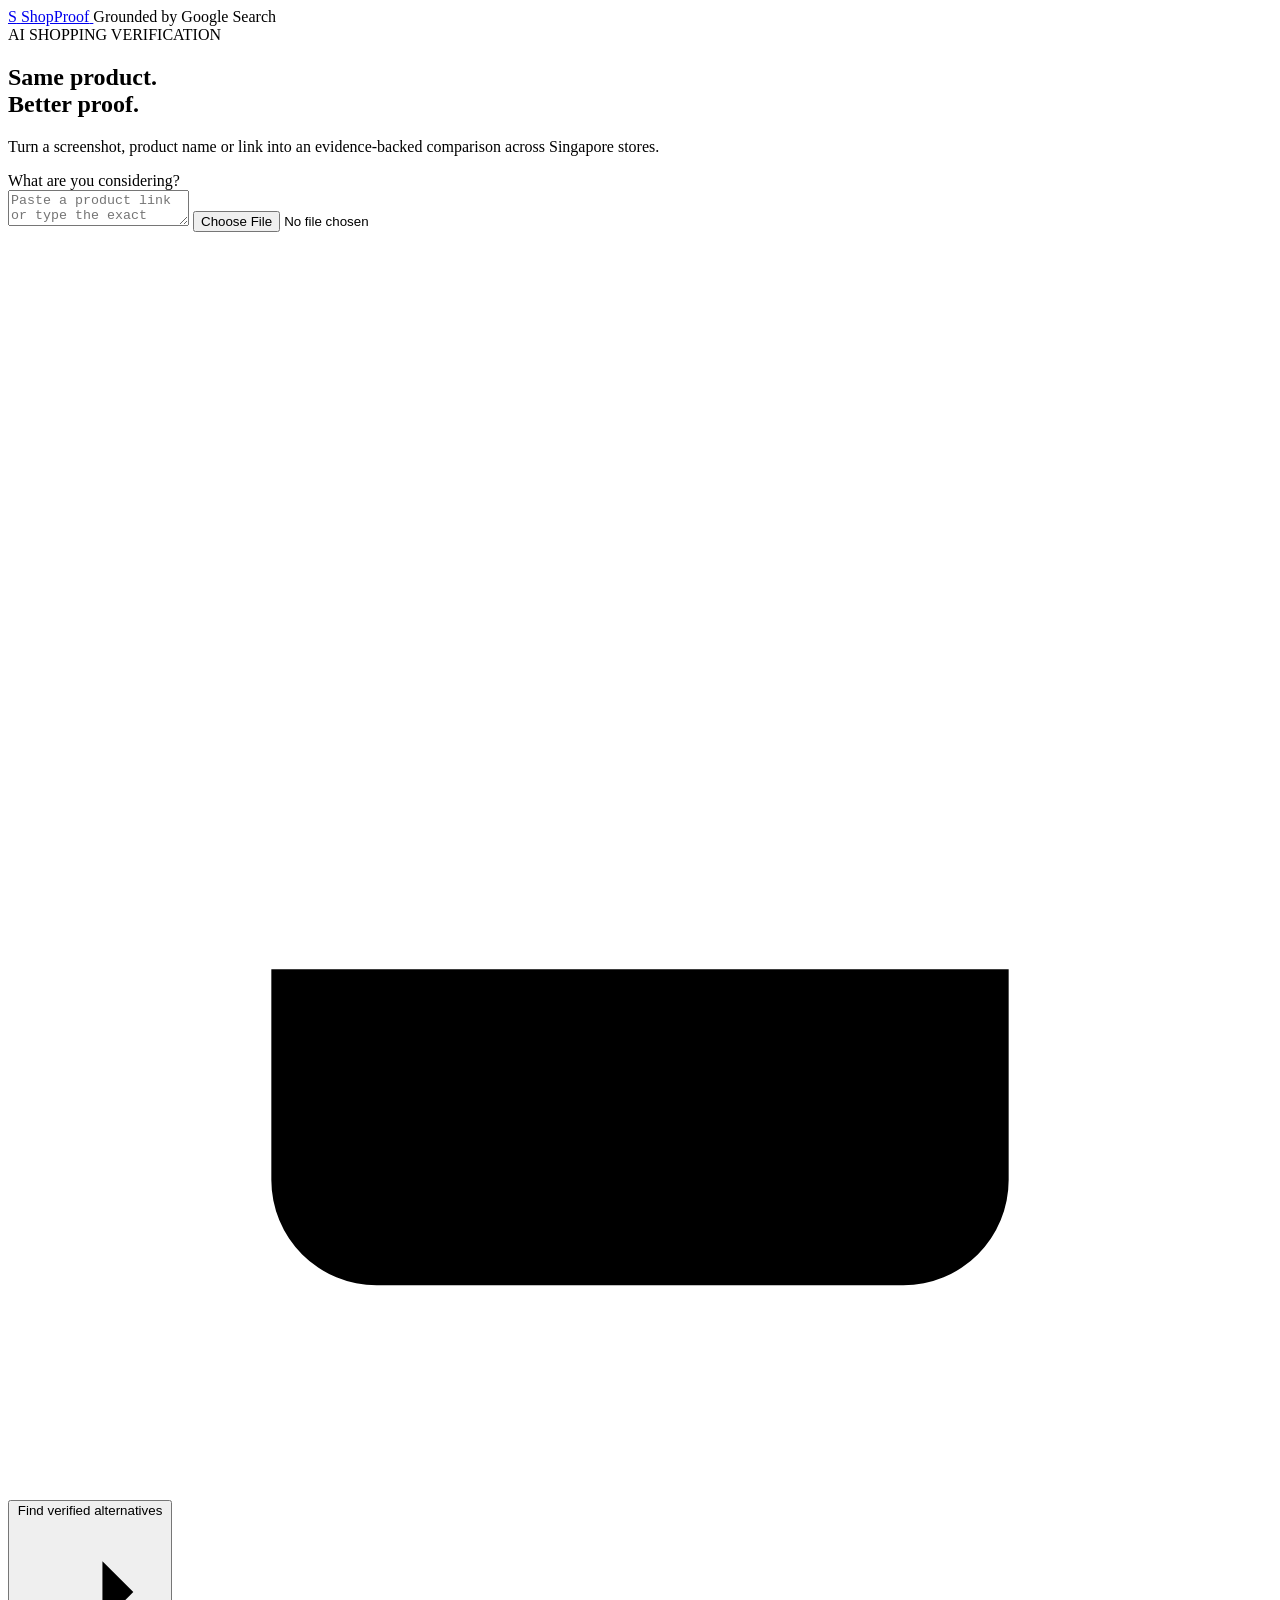
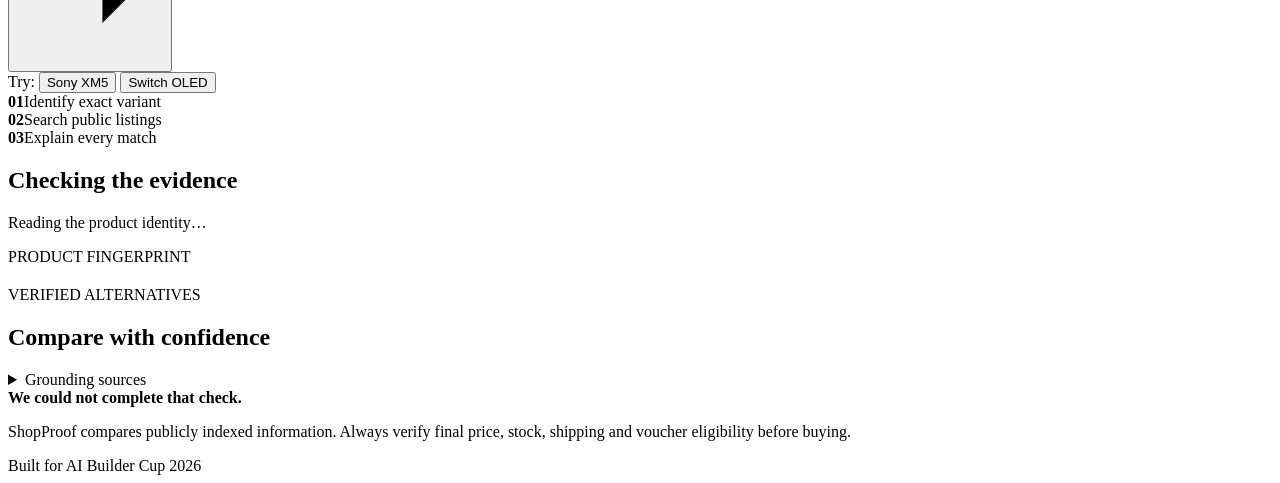
==== app/templates/index.html @ 9c98876b "feat: build ShopProof web app and Chrome extension" ====
<!doctype html>
<html lang="en">
<head>
  <meta charset="utf-8">
  <meta name="viewport" content="width=device-width,initial-scale=1">
  <meta name="theme-color" content="#07111f">
  <title>ShopProof — Know before you buy</title>
  <meta name="description" content="Verify product identity and compare publicly visible marketplace offers with Gemini.">
  <link rel="stylesheet" href="/static/styles.css">
</head>
<body>
  <div class="ambient ambient-one"></div>
  <div class="ambient ambient-two"></div>
  <header class="nav shell">
    <a class="brand" href="/" aria-label="ShopProof home">
      <span class="brand-mark">S</span>
      <span>ShopProof</span>
    </a>
    <span class="live-pill"><i></i> Grounded by Google Search</span>
  </header>

  <main>
    <section class="hero shell">
      <div class="eyebrow">AI SHOPPING VERIFICATION</div>
      <h1>Same product.<br><span>Better proof.</span></h1>
      <p class="lead">Turn a screenshot, product name or link into an evidence-backed comparison across Singapore stores.</p>

      <form id="analyze-form" class="search-card">
        <label class="input-label" for="query">What are you considering?</label>
        <div class="query-row">
          <textarea id="query" name="query" rows="2" placeholder="Paste a product link or type the exact model…"></textarea>
          <label class="upload-button" for="image" title="Add screenshot">
            <input id="image" name="image" type="file" accept="image/png,image/jpeg,image/webp">
            <svg viewBox="0 0 24 24" aria-hidden="true"><path d="M12 16V4m0 0L7 9m5-5 5 5M5 14v4a2 2 0 0 0 2 2h10a2 2 0 0 0 2-2v-4"/></svg>
          </label>
        </div>
        <div id="file-chip" class="file-chip hidden"></div>
        <button class="primary-button" type="submit">
          <span>Find verified alternatives</span>
          <svg viewBox="0 0 24 24" aria-hidden="true"><path d="M5 12h14m-5-5 5 5-5 5"/></svg>
        </button>
        <div class="examples">
          <span>Try:</span>
          <button type="button" data-sample="Sony WH-1000XM5 Black Singapore">Sony XM5</button>
          <button type="button" data-sample="Nintendo Switch OLED White HEG-001">Switch OLED</button>
        </div>
      </form>

      <div class="trust-row">
        <div><b>01</b><span>Identify exact variant</span></div>
        <div><b>02</b><span>Search public listings</span></div>
        <div><b>03</b><span>Explain every match</span></div>
      </div>
    </section>

    <section id="loading" class="shell loading-panel hidden" aria-live="polite">
      <div class="scanner"><div></div></div>
      <div>
        <h2>Checking the evidence</h2>
        <p id="loading-step">Reading the product identity…</p>
      </div>
    </section>

    <section id="results" class="shell results hidden" aria-live="polite">
      <div id="mode-banner" class="mode-banner"></div>
      <div class="result-heading">
        <div>
          <div class="eyebrow">PRODUCT FINGERPRINT</div>
          <h2 id="product-name"></h2>
        </div>
        <div id="original-price" class="original-price"></div>
      </div>
      <div id="fingerprint" class="fingerprint"></div>

      <div class="offers-heading">
        <div>
          <div class="eyebrow">VERIFIED ALTERNATIVES</div>
          <h2>Compare with confidence</h2>
        </div>
        <span id="offer-count"></span>
      </div>
      <div id="offers" class="offers"></div>
      <details id="sources-wrap" class="sources hidden">
        <summary>Grounding sources</summary>
        <ul id="sources"></ul>
      </details>
    </section>

    <section id="error" class="shell error-panel hidden" role="alert">
      <strong>We could not complete that check.</strong>
      <p id="error-message"></p>
    </section>
  </main>

  <footer class="shell">
    <p>ShopProof compares publicly indexed information. Always verify final price, stock, shipping and voucher eligibility before buying.</p>
    <span>Built for AI Builder Cup 2026</span>
  </footer>

  <script src="/static/app.js" defer></script>
</body>
</html>
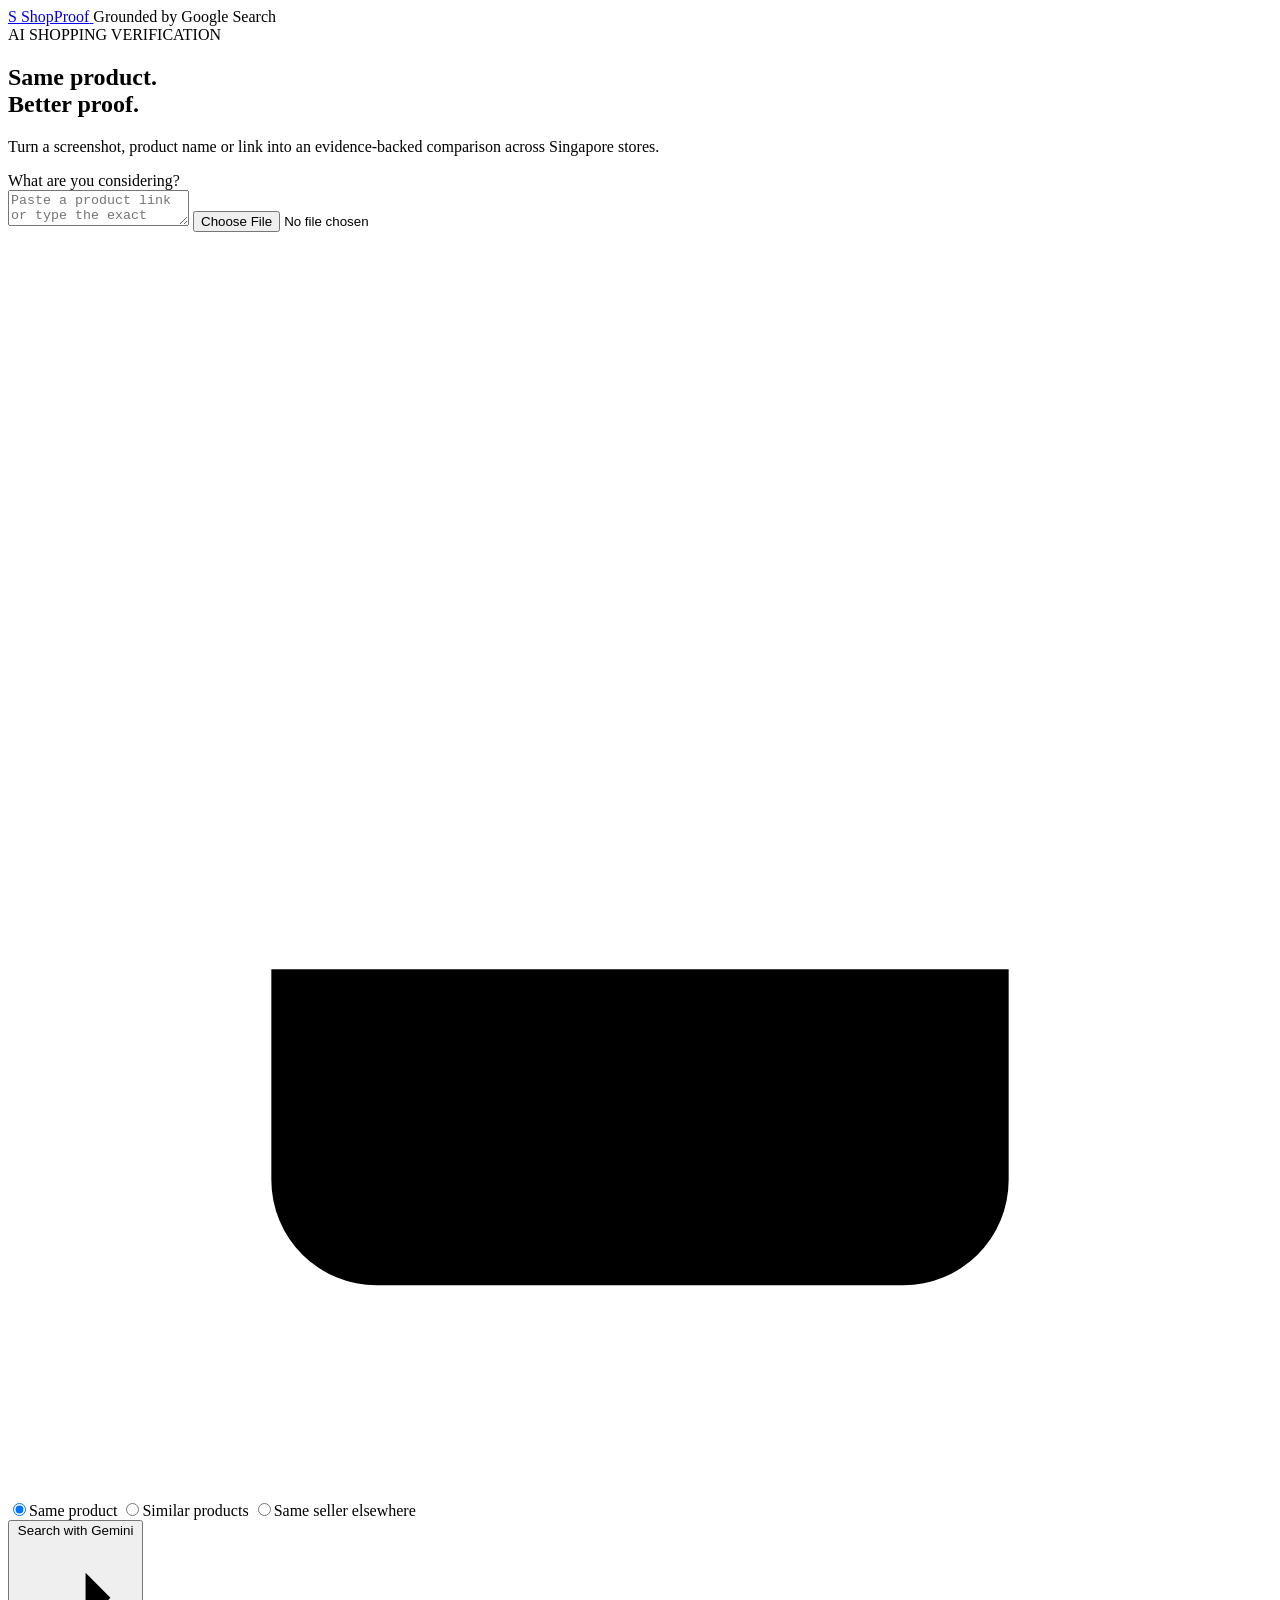
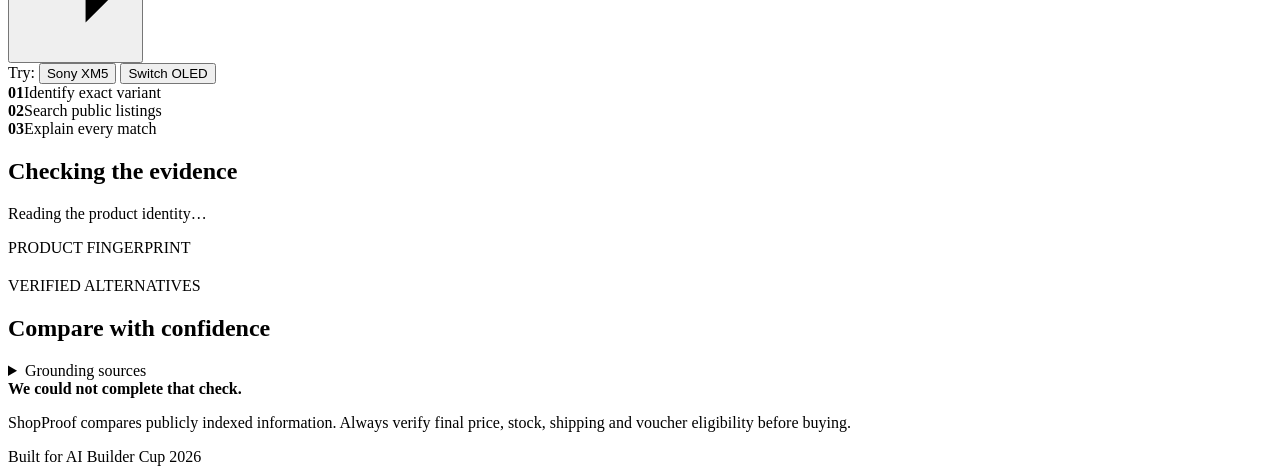
==== commit ac59c21a: "fix: run live grounded product search and add extension actions" ====
--- a/app/templates/index.html
+++ b/app/templates/index.html
@@ -35,8 +35,13 @@
           </label>
         </div>
         <div id="file-chip" class="file-chip hidden"></div>
+        <div class="intent-picker" aria-label="Search objective">
+          <label><input type="radio" name="intent" value="exact" checked><span>Same product</span></label>
+          <label><input type="radio" name="intent" value="similar"><span>Similar products</span></label>
+          <label><input type="radio" name="intent" value="seller"><span>Same seller elsewhere</span></label>
+        </div>
         <button class="primary-button" type="submit">
-          <span>Find verified alternatives</span>
+          <span>Search with Gemini</span>
           <svg viewBox="0 0 24 24" aria-hidden="true"><path d="M5 12h14m-5-5 5 5-5 5"/></svg>
         </button>
         <div class="examples">
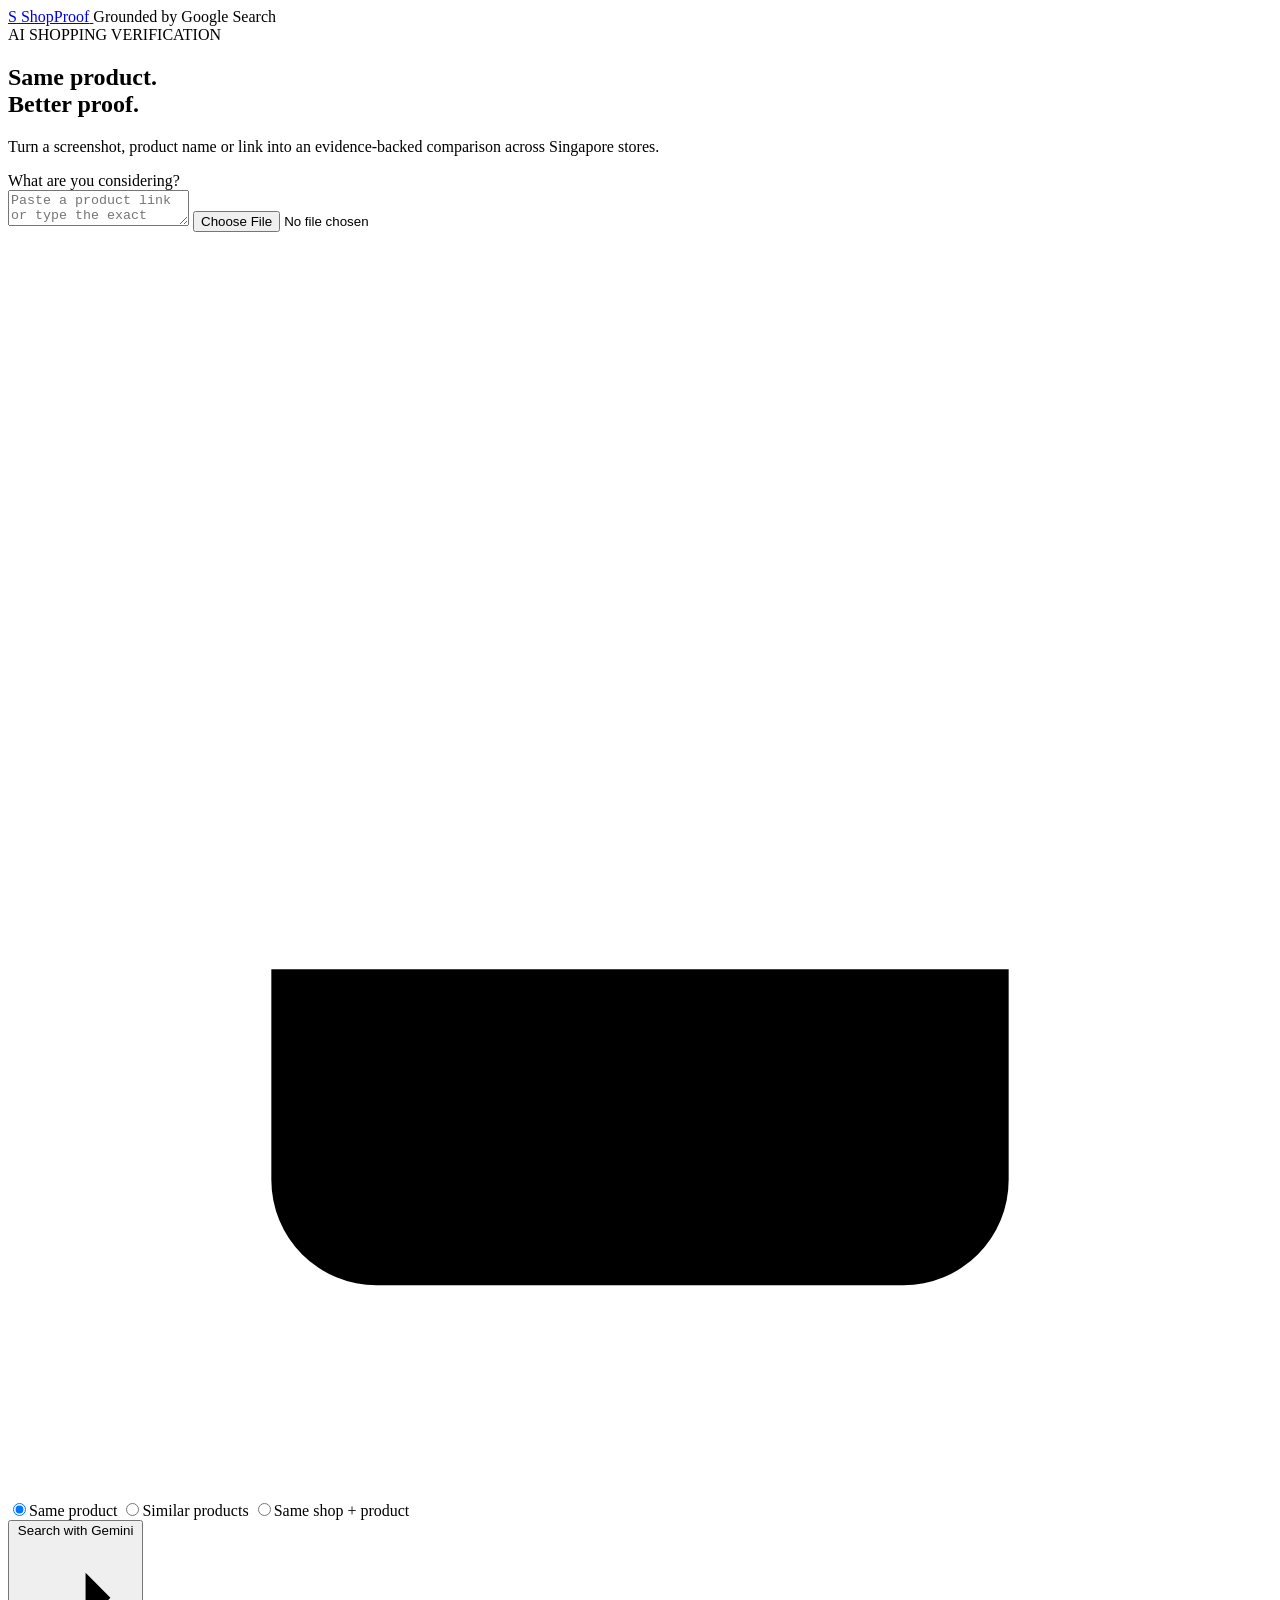
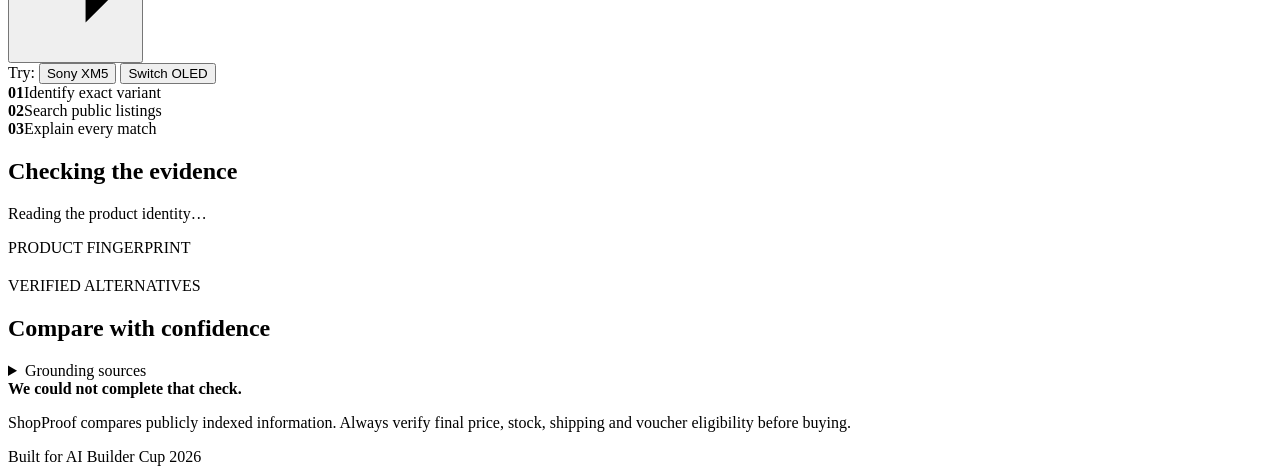
==== commit 227f7db7: "fix: compare selected objectives across marketplace tabs" ====
--- a/app/templates/index.html
+++ b/app/templates/index.html
@@ -38,7 +38,7 @@
         <div class="intent-picker" aria-label="Search objective">
           <label><input type="radio" name="intent" value="exact" checked><span>Same product</span></label>
           <label><input type="radio" name="intent" value="similar"><span>Similar products</span></label>
-          <label><input type="radio" name="intent" value="seller"><span>Same seller elsewhere</span></label>
+          <label><input type="radio" name="intent" value="seller"><span>Same shop + product</span></label>
         </div>
         <button class="primary-button" type="submit">
           <span>Search with Gemini</span>
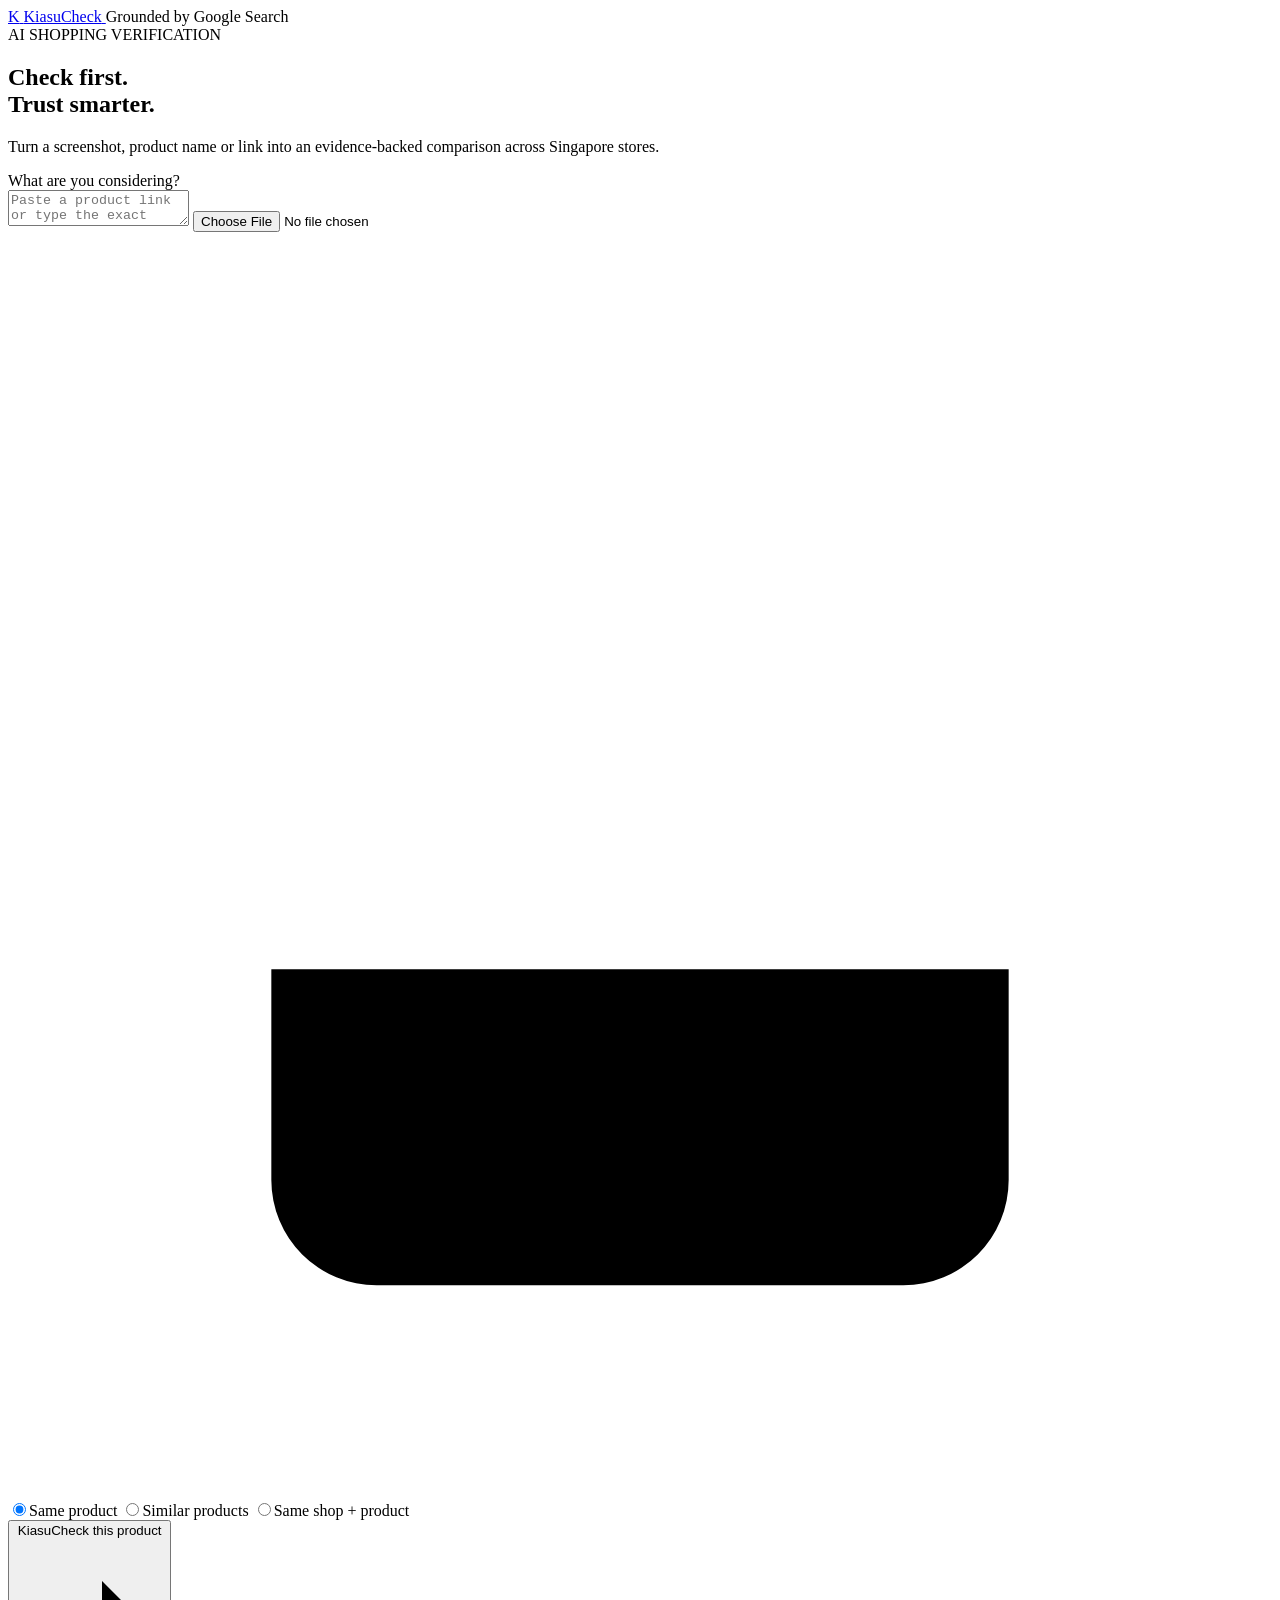
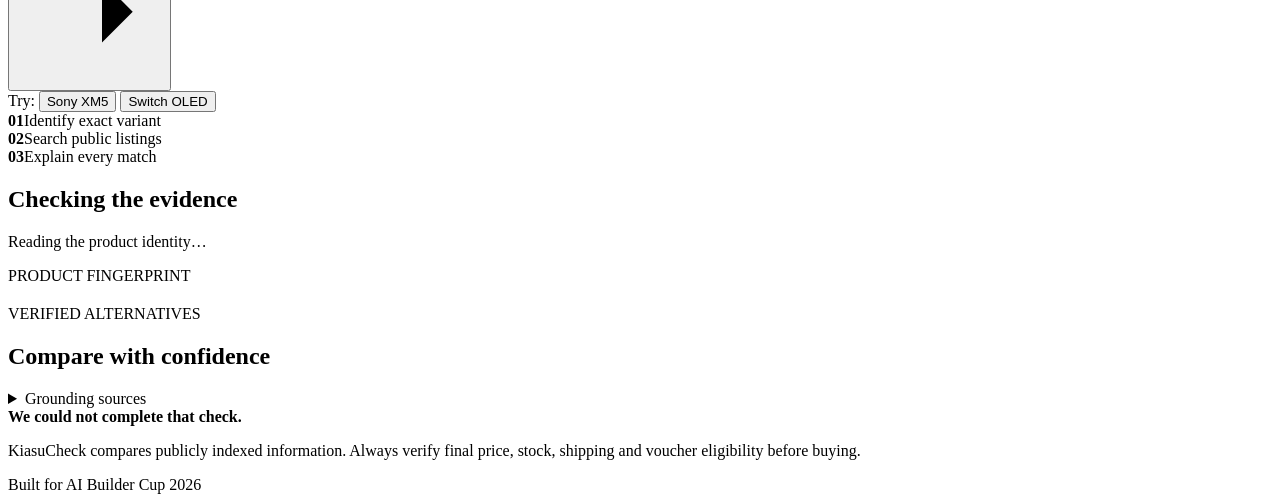
==== commit 6ce7a97c: "Rename product to KiasuCheck" ====
--- a/app/templates/index.html
+++ b/app/templates/index.html
@@ -4,7 +4,7 @@
   <meta charset="utf-8">
   <meta name="viewport" content="width=device-width,initial-scale=1">
   <meta name="theme-color" content="#07111f">
-  <title>ShopProof — Know before you buy</title>
+  <title>KiasuCheck — Check first. Trust smarter.</title>
   <meta name="description" content="Verify product identity and compare publicly visible marketplace offers with Gemini.">
   <link rel="stylesheet" href="/static/styles.css">
 </head>
@@ -12,9 +12,9 @@
   <div class="ambient ambient-one"></div>
   <div class="ambient ambient-two"></div>
   <header class="nav shell">
-    <a class="brand" href="/" aria-label="ShopProof home">
-      <span class="brand-mark">S</span>
-      <span>ShopProof</span>
+    <a class="brand" href="/" aria-label="KiasuCheck home">
+      <span class="brand-mark">K</span>
+      <span>KiasuCheck</span>
     </a>
     <span class="live-pill"><i></i> Grounded by Google Search</span>
   </header>
@@ -22,7 +22,7 @@
   <main>
     <section class="hero shell">
       <div class="eyebrow">AI SHOPPING VERIFICATION</div>
-      <h1>Same product.<br><span>Better proof.</span></h1>
+      <h1>Check first.<br><span>Trust smarter.</span></h1>
       <p class="lead">Turn a screenshot, product name or link into an evidence-backed comparison across Singapore stores.</p>
 
       <form id="analyze-form" class="search-card">
@@ -41,7 +41,7 @@
           <label><input type="radio" name="intent" value="seller"><span>Same shop + product</span></label>
         </div>
         <button class="primary-button" type="submit">
-          <span>Search with Gemini</span>
+          <span>KiasuCheck this product</span>
           <svg viewBox="0 0 24 24" aria-hidden="true"><path d="M5 12h14m-5-5 5 5-5 5"/></svg>
         </button>
         <div class="examples">
@@ -98,7 +98,7 @@
   </main>
 
   <footer class="shell">
-    <p>ShopProof compares publicly indexed information. Always verify final price, stock, shipping and voucher eligibility before buying.</p>
+    <p>KiasuCheck compares publicly indexed information. Always verify final price, stock, shipping and voucher eligibility before buying.</p>
     <span>Built for AI Builder Cup 2026</span>
   </footer>
 
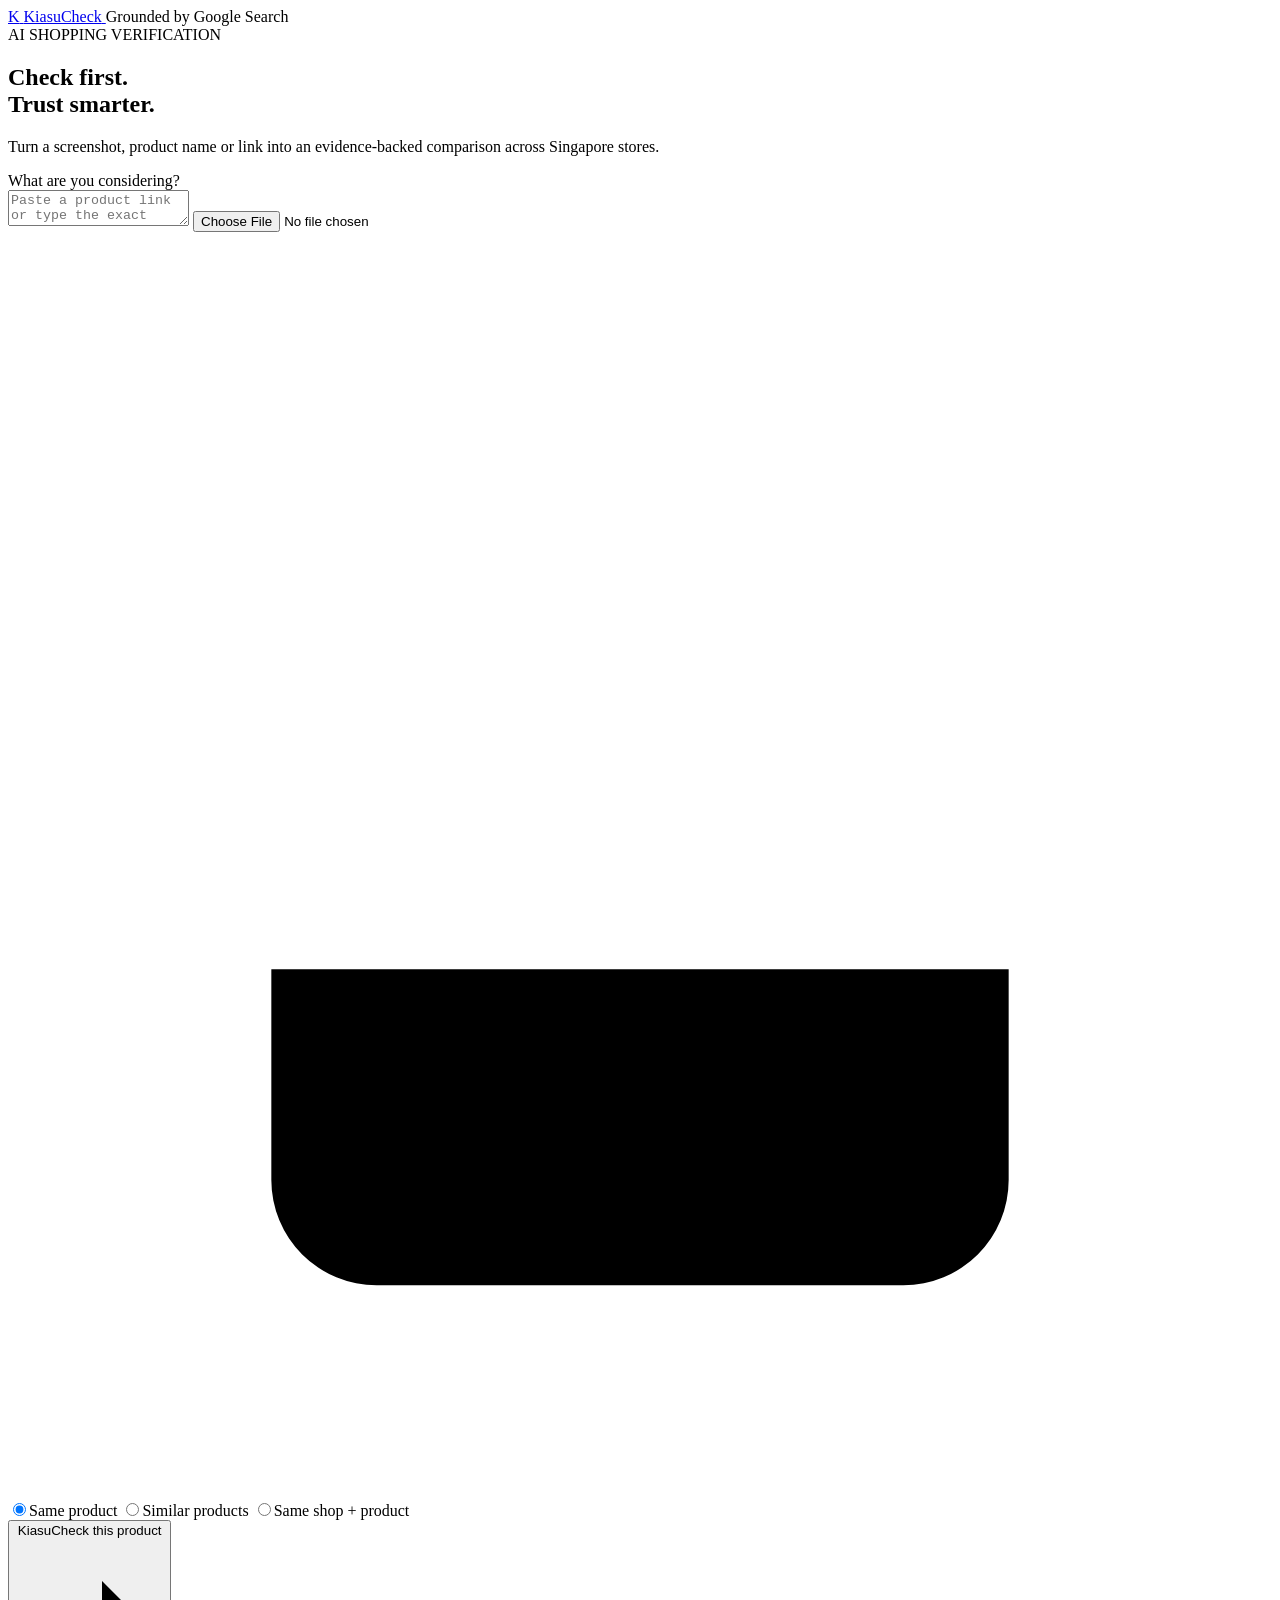
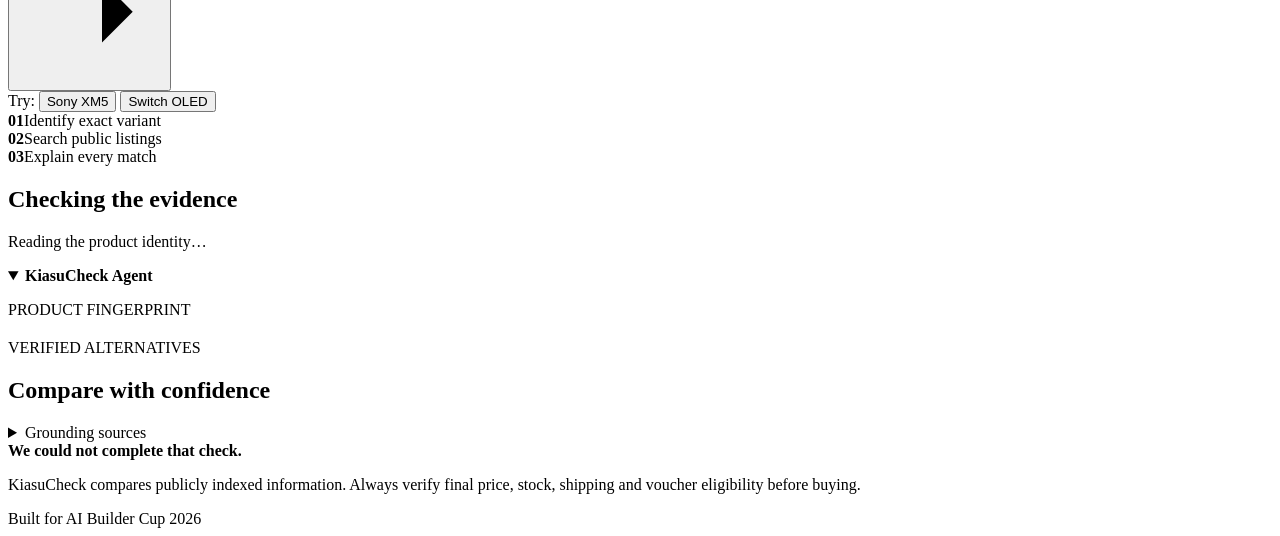
==== commit 909c6b6b: "Add explicit verification agent and confidence scoring" ====
--- a/app/templates/index.html
+++ b/app/templates/index.html
@@ -68,6 +68,13 @@
 
     <section id="results" class="shell results hidden" aria-live="polite">
       <div id="mode-banner" class="mode-banner"></div>
+      <details id="agent-trace" class="agent-trace" open>
+        <summary>
+          <span><b>KiasuCheck Agent</b><small id="agent-status"></small></span>
+          <strong id="agent-confidence"></strong>
+        </summary>
+        <ol id="agent-steps"></ol>
+      </details>
       <div class="result-heading">
         <div>
           <div class="eyebrow">PRODUCT FINGERPRINT</div>
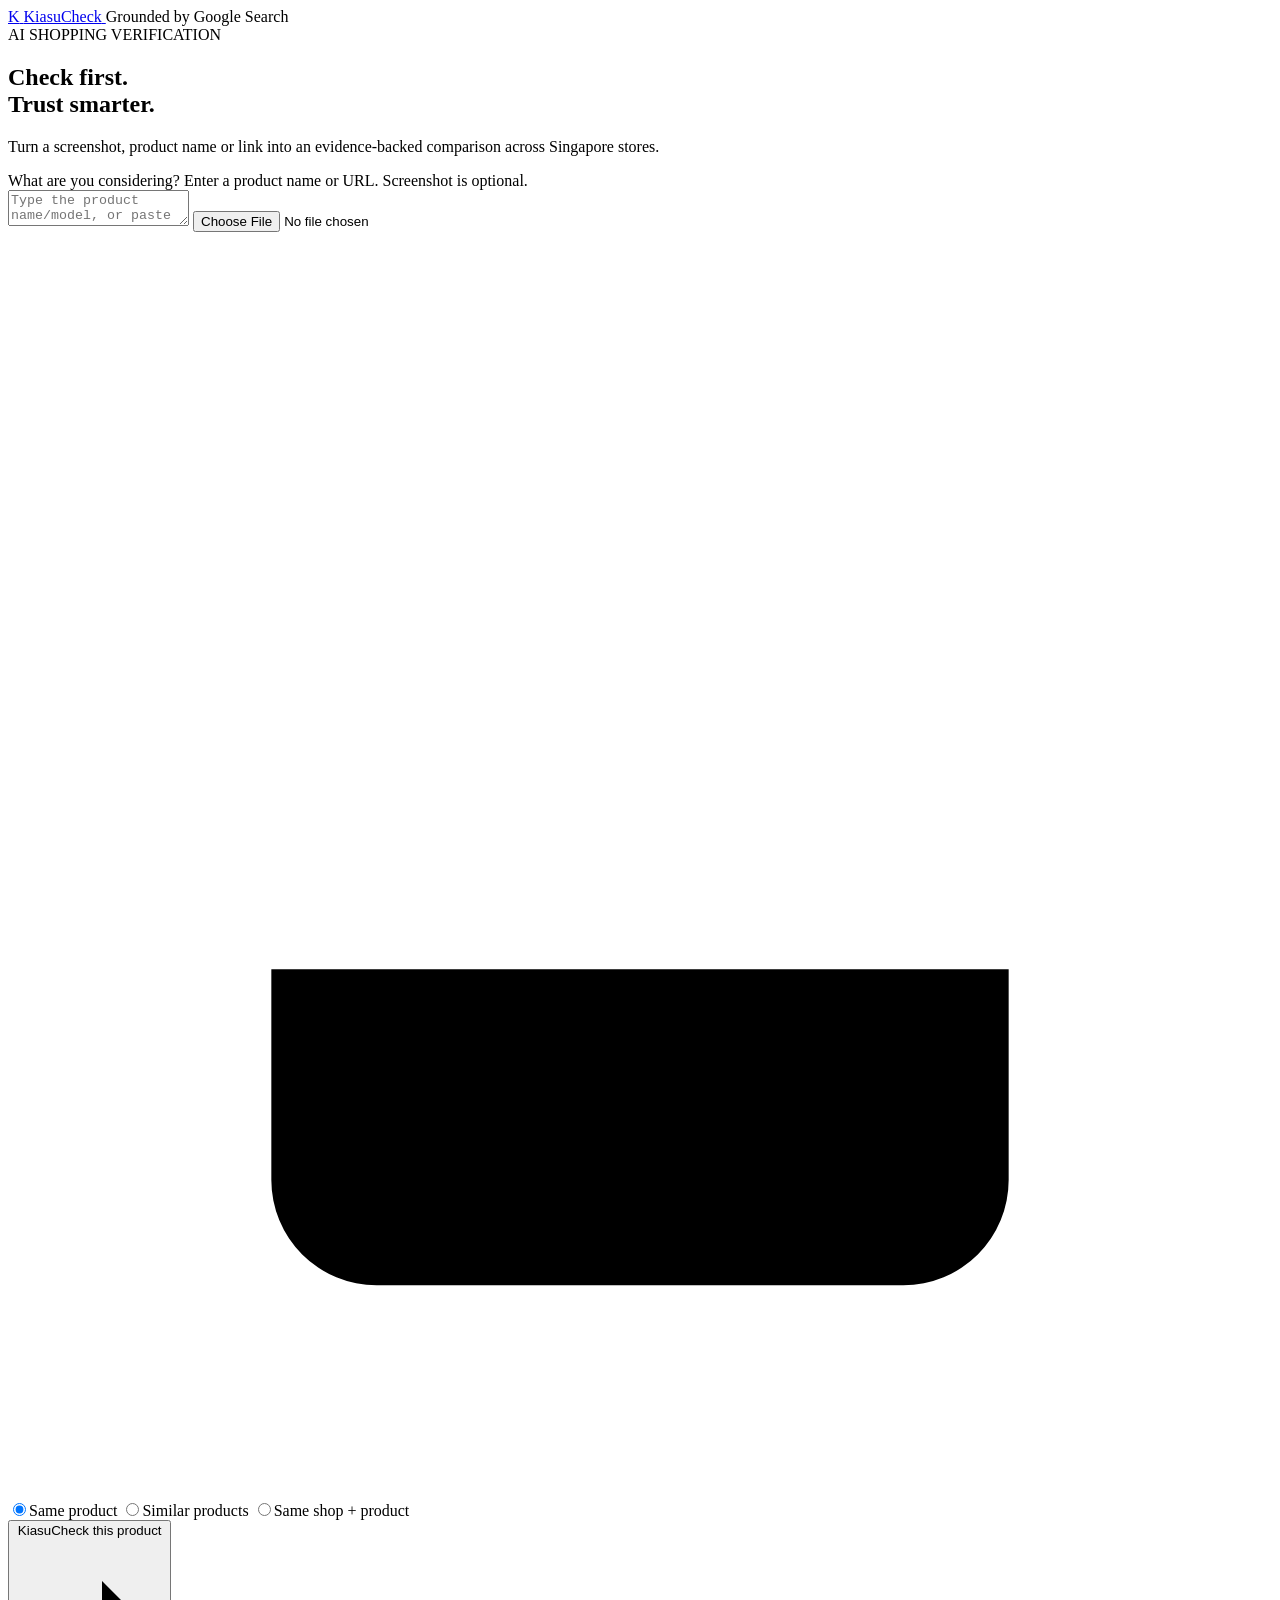
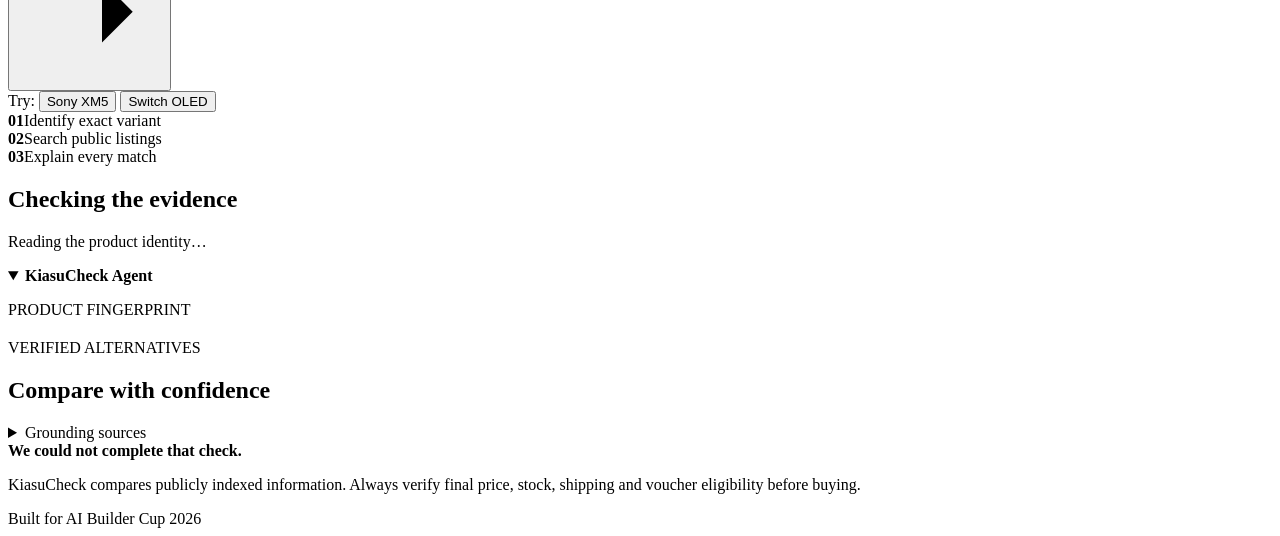
==== commit 8e9514d7: "Improve comparison speed and preserve results" ====
--- a/app/templates/index.html
+++ b/app/templates/index.html
@@ -26,9 +26,9 @@
       <p class="lead">Turn a screenshot, product name or link into an evidence-backed comparison across Singapore stores.</p>
 
       <form id="analyze-form" class="search-card">
-        <label class="input-label" for="query">What are you considering?</label>
+        <label class="input-label" for="query">What are you considering? <span>Enter a product name or URL. Screenshot is optional.</span></label>
         <div class="query-row">
-          <textarea id="query" name="query" rows="2" placeholder="Paste a product link or type the exact model…"></textarea>
+          <textarea id="query" name="query" rows="2" placeholder="Type the product name/model, or paste its marketplace URL…"></textarea>
           <label class="upload-button" for="image" title="Add screenshot">
             <input id="image" name="image" type="file" accept="image/png,image/jpeg,image/webp">
             <svg viewBox="0 0 24 24" aria-hidden="true"><path d="M12 16V4m0 0L7 9m5-5 5 5M5 14v4a2 2 0 0 0 2 2h10a2 2 0 0 0 2-2v-4"/></svg>
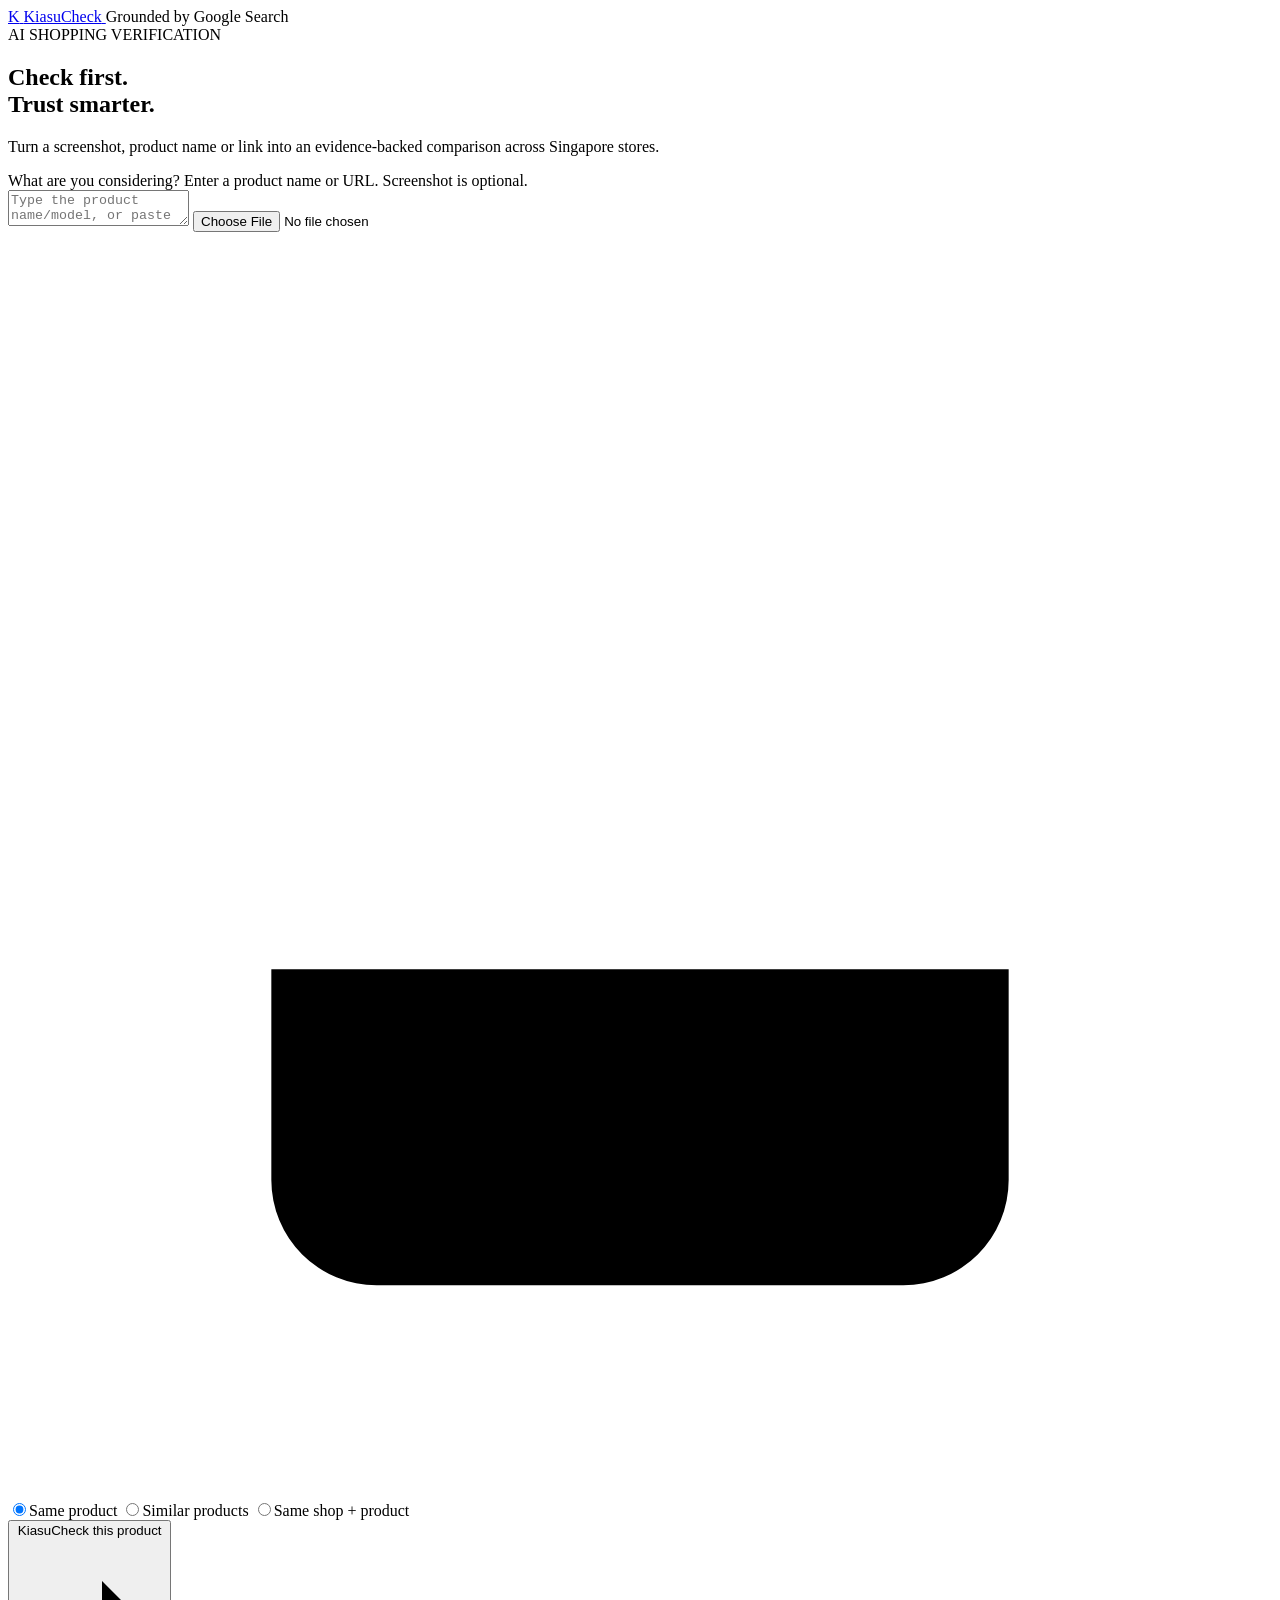
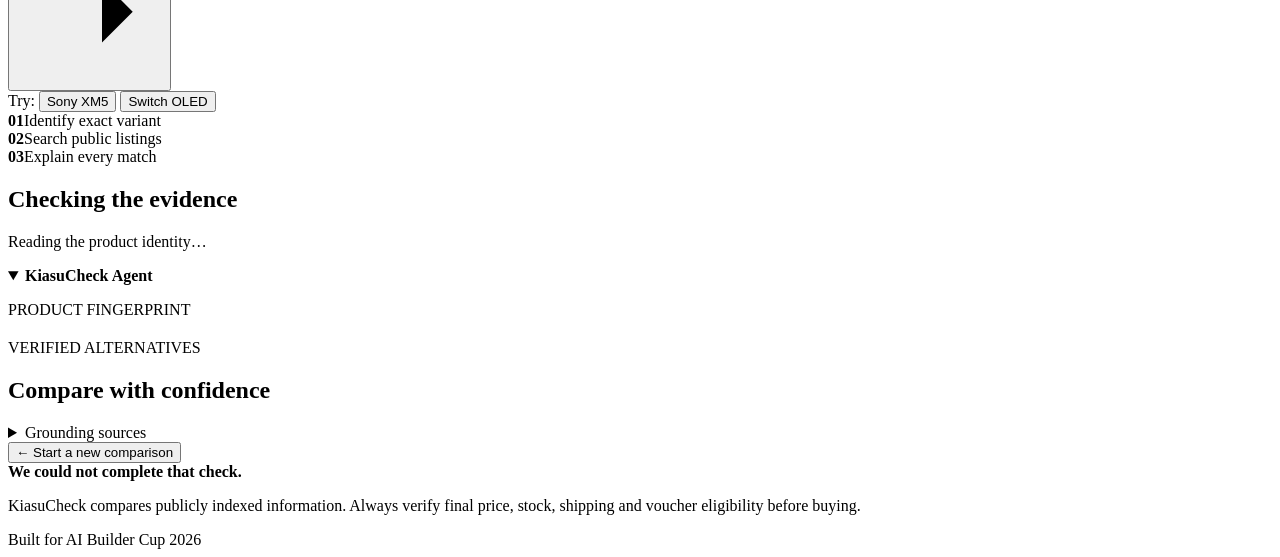
==== commit 06af69e8: "Add repeat comparison navigation" ====
--- a/app/templates/index.html
+++ b/app/templates/index.html
@@ -96,6 +96,7 @@
         <summary>Grounding sources</summary>
         <ul id="sources"></ul>
       </details>
+      <button id="new-comparison" class="secondary-button" type="button">← Start a new comparison</button>
     </section>
 
     <section id="error" class="shell error-panel hidden" role="alert">
